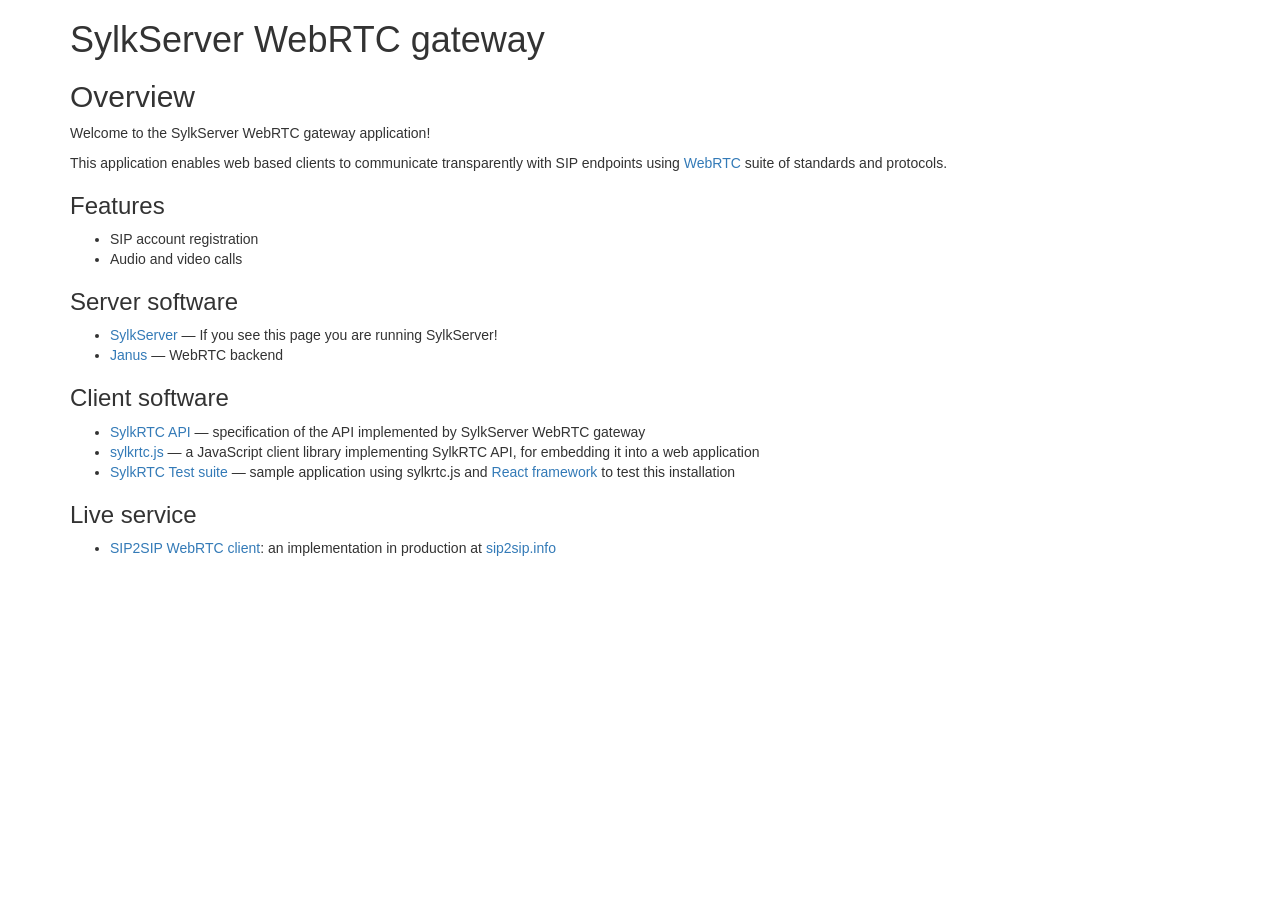
==== resources/html/webrtcgateway/index.html @ 0e6768ba "Update sylkrtc.js' URL" ====
<!DOCTYPE html>
<html lang="en">
  <head>
    <meta charset="utf-8">
    <meta http-equiv="X-UA-Compatible" content="IE=edge">
    <meta name="viewport" content="width=device-width, initial-scale=1">
    <title>SylkServer WebRTC gateway</title>

    <!-- Bootstrap -->
    <link rel="stylesheet" href="https://maxcdn.bootstrapcdn.com/bootstrap/3.3.5/css/bootstrap.min.css">

  </head>
  <body>
      <div class="container">
          <h1>SylkServer WebRTC gateway</h1>
          <h2>Overview</h2>
          <p>
              Welcome to the SylkServer WebRTC gateway application!
          </p>
          <p>
              This application enables web based clients to communicate
              transparently with SIP endpoints using <a href="http://www.w3.org/TR/webrtc/">WebRTC</a>
              suite of standards and protocols.
          </p>
          <h3>Features</h3>
              <ul>
                  <li>SIP account registration</li>
                  <li>Audio and video calls</li>
              </ul>
          <h3>Server software</h3>
              <ul>
                  <li><a href="http://sylkserver.com">SylkServer</a> &#8212; If you see this page you are running SylkServer!</li>
                  <li><a href="https://github.com/meetecho/janus-gateway">Janus</a> &#8212; WebRTC backend</li>
              </ul>
          <h3>Client software</h3>
              <ul>
                  <li><a href="http://projects.ag-projects.com/projects/sylkserver/wiki/WebRTC">SylkRTC API</a> &#8212; specification of the API implemented by SylkServer WebRTC gateway</li>
                  <li><a href="https://github.com/AGProjects/sylkrtc.js">sylkrtc.js</a> &#8212; a JavaScript client library implementing SylkRTC API, for embedding it into a web application </li>
                  <li><a href="test">SylkRTC Test suite</a> &#8212; sample application using sylkrtc.js and <a href="http://facebook.github.io/react/">React framework</a> to test this installation</li>
              </ul>
          <h3>Live service</h3>
              <ul>
                  <li><a href="https://webrtc.sipthor.net">SIP2SIP WebRTC client</a>: an implementation in production at <a href="http://sip2sip.info">sip2sip.info</a></li>
              </ul>
          </p>
      </div>
  </body>
</html>
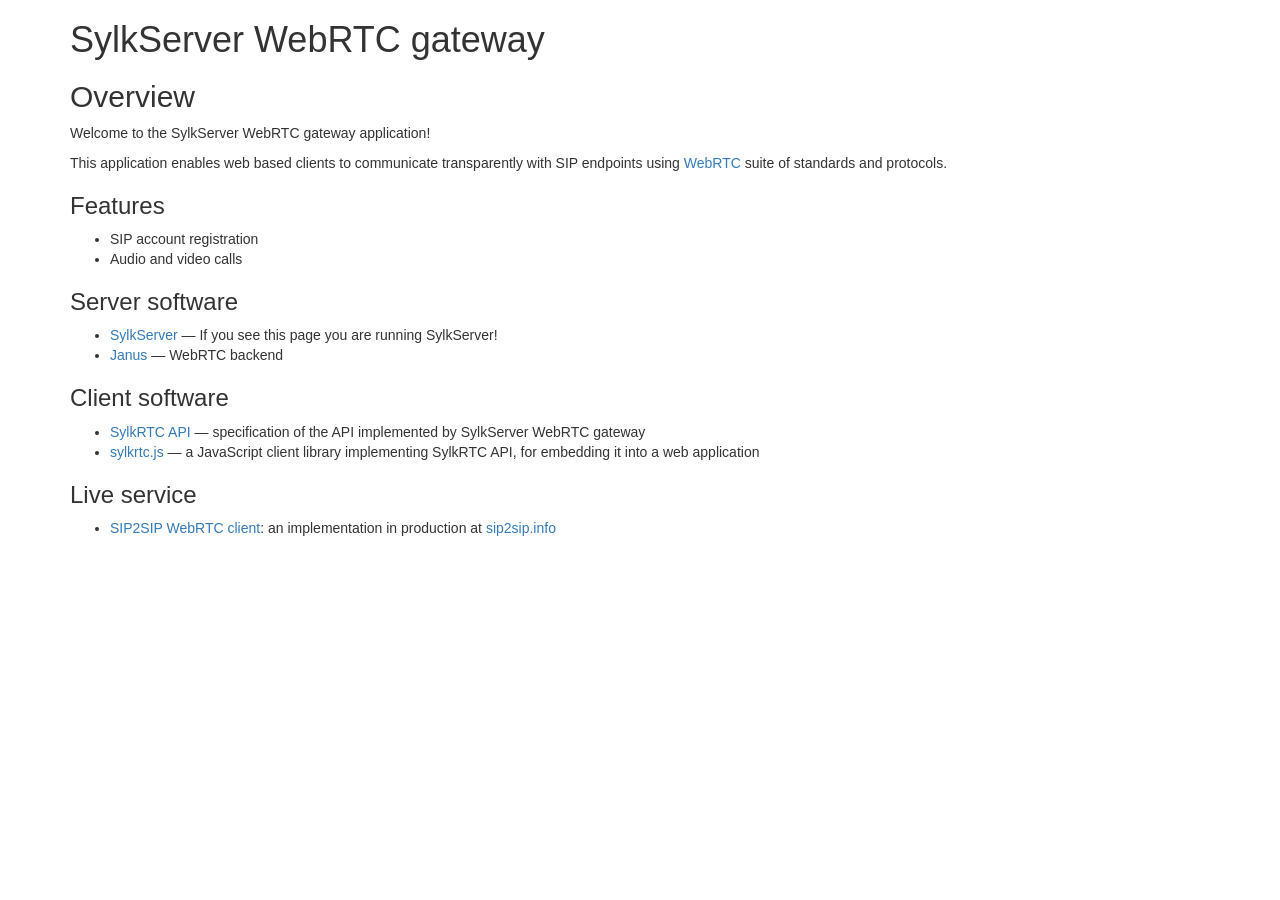
==== commit d1f9fd51: "Remove obsolete sylkrtc test application" ====
--- a/resources/html/webrtcgateway/index.html
+++ b/resources/html/webrtcgateway/index.html
@@ -36,13 +36,11 @@
               <ul>
                   <li><a href="http://projects.ag-projects.com/projects/sylkserver/wiki/WebRTC">SylkRTC API</a> &#8212; specification of the API implemented by SylkServer WebRTC gateway</li>
                   <li><a href="https://github.com/AGProjects/sylkrtc.js">sylkrtc.js</a> &#8212; a JavaScript client library implementing SylkRTC API, for embedding it into a web application </li>
-                  <li><a href="test">SylkRTC Test suite</a> &#8212; sample application using sylkrtc.js and <a href="http://facebook.github.io/react/">React framework</a> to test this installation</li>
               </ul>
           <h3>Live service</h3>
               <ul>
                   <li><a href="https://webrtc.sipthor.net">SIP2SIP WebRTC client</a>: an implementation in production at <a href="http://sip2sip.info">sip2sip.info</a></li>
               </ul>
-          </p>
       </div>
   </body>
 </html>
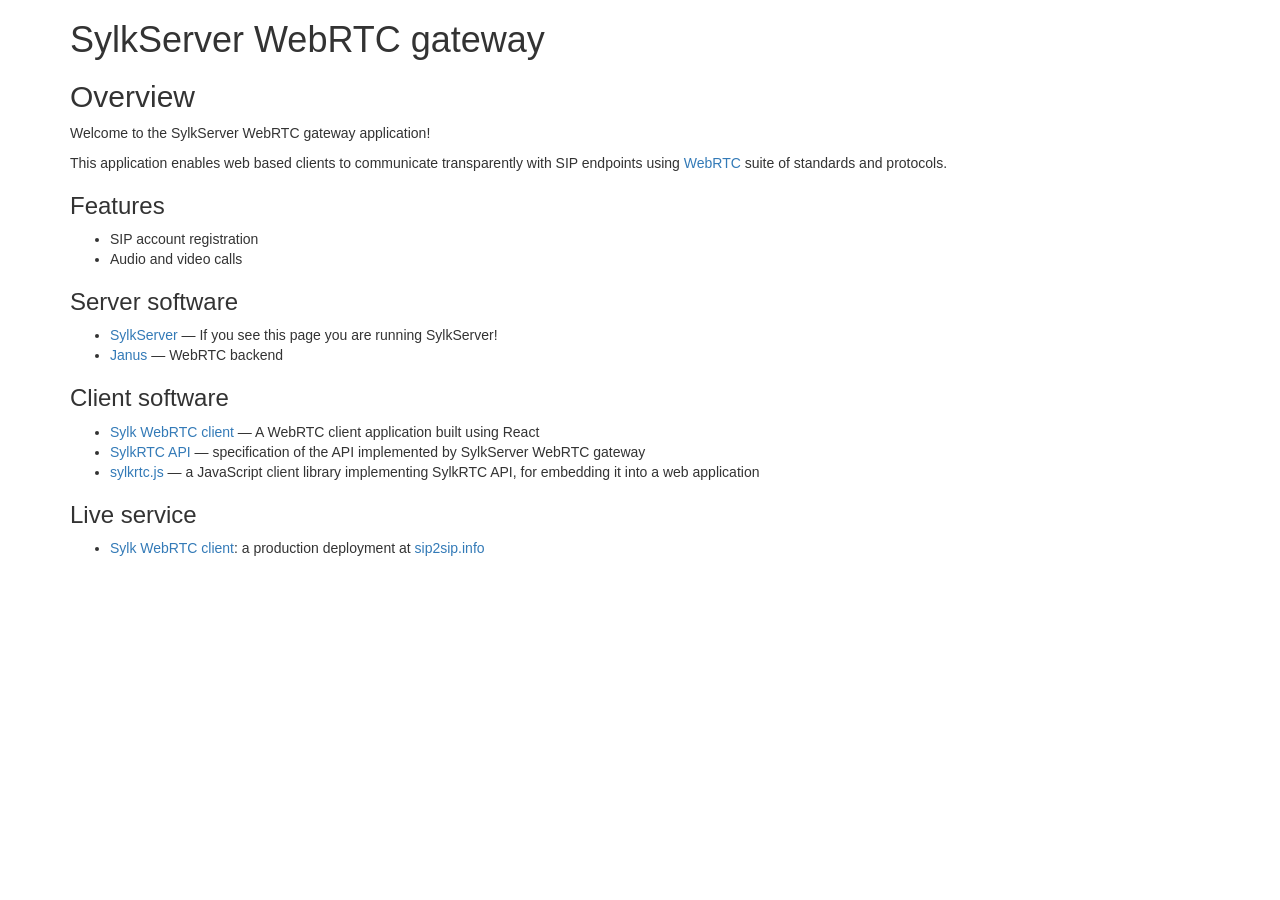
==== commit c7dfeca3: "webrtc: update builtin HTML description page" ====
--- a/resources/html/webrtcgateway/index.html
+++ b/resources/html/webrtcgateway/index.html
@@ -34,12 +34,13 @@
               </ul>
           <h3>Client software</h3>
               <ul>
+                  <li><a href="https://github.com/AGProjects/sylk-webrtc">Sylk WebRTC client</a> &#8212; A WebRTC client application built using React </li>
                   <li><a href="http://projects.ag-projects.com/projects/sylkserver/wiki/WebRTC">SylkRTC API</a> &#8212; specification of the API implemented by SylkServer WebRTC gateway</li>
                   <li><a href="https://github.com/AGProjects/sylkrtc.js">sylkrtc.js</a> &#8212; a JavaScript client library implementing SylkRTC API, for embedding it into a web application </li>
               </ul>
           <h3>Live service</h3>
               <ul>
-                  <li><a href="https://webrtc.sipthor.net">SIP2SIP WebRTC client</a>: an implementation in production at <a href="http://sip2sip.info">sip2sip.info</a></li>
+                  <li><a href="https://webrtc.sipthor.net">Sylk WebRTC client</a>: a production deployment at <a href="http://sip2sip.info">sip2sip.info</a></li>
               </ul>
       </div>
   </body>
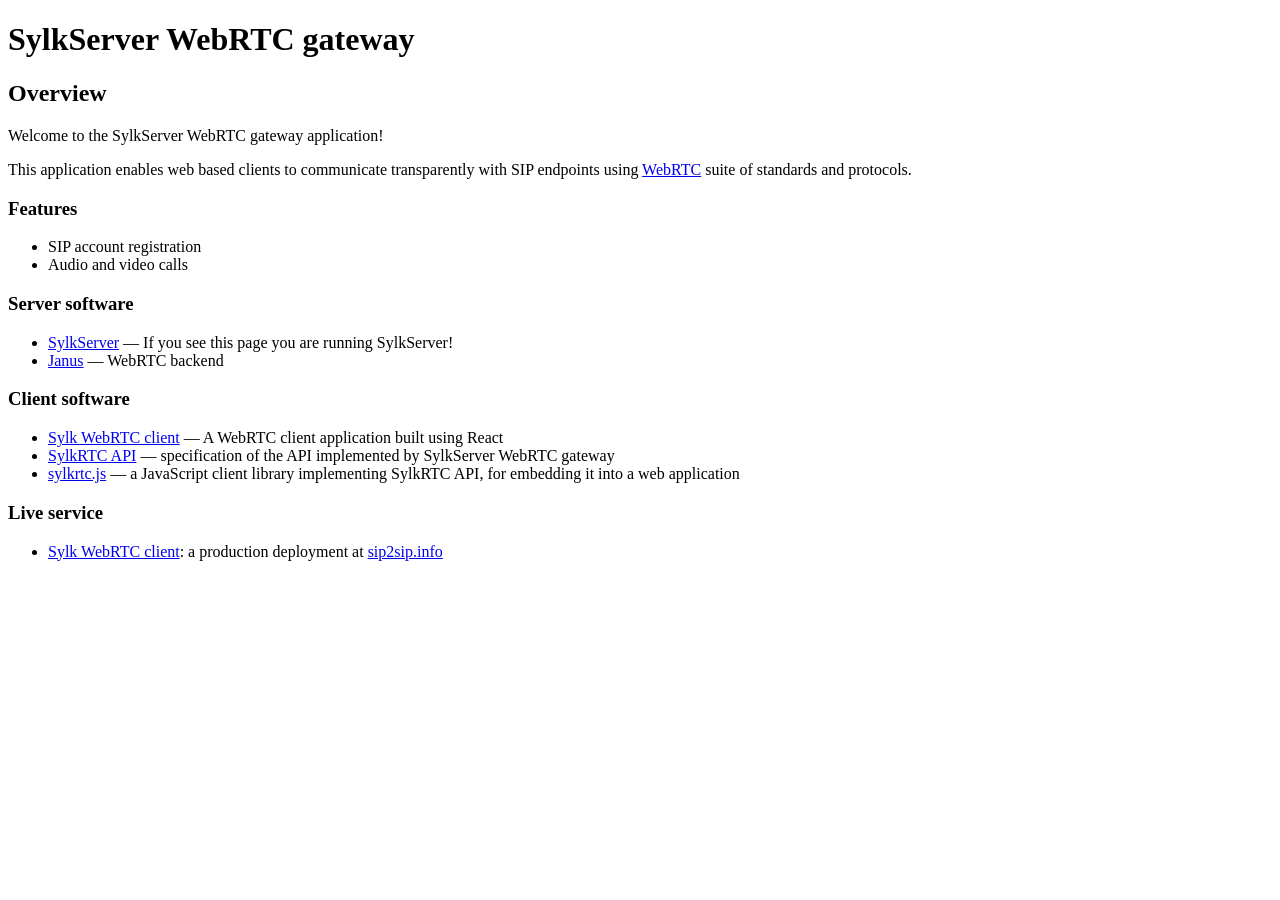
==== commit 732c8e9b: "Use a local copy of bootstrap.min.css" ====
--- a/resources/html/webrtcgateway/index.html
+++ b/resources/html/webrtcgateway/index.html
@@ -7,7 +7,7 @@
     <title>SylkServer WebRTC gateway</title>
 
     <!-- Bootstrap -->
-    <link rel="stylesheet" href="https://maxcdn.bootstrapcdn.com/bootstrap/3.3.5/css/bootstrap.min.css">
+    <link rel="stylesheet" href="file:///usr/share/javascript/bootstrap/css/bootstrap.min.css">
 
   </head>
   <body>
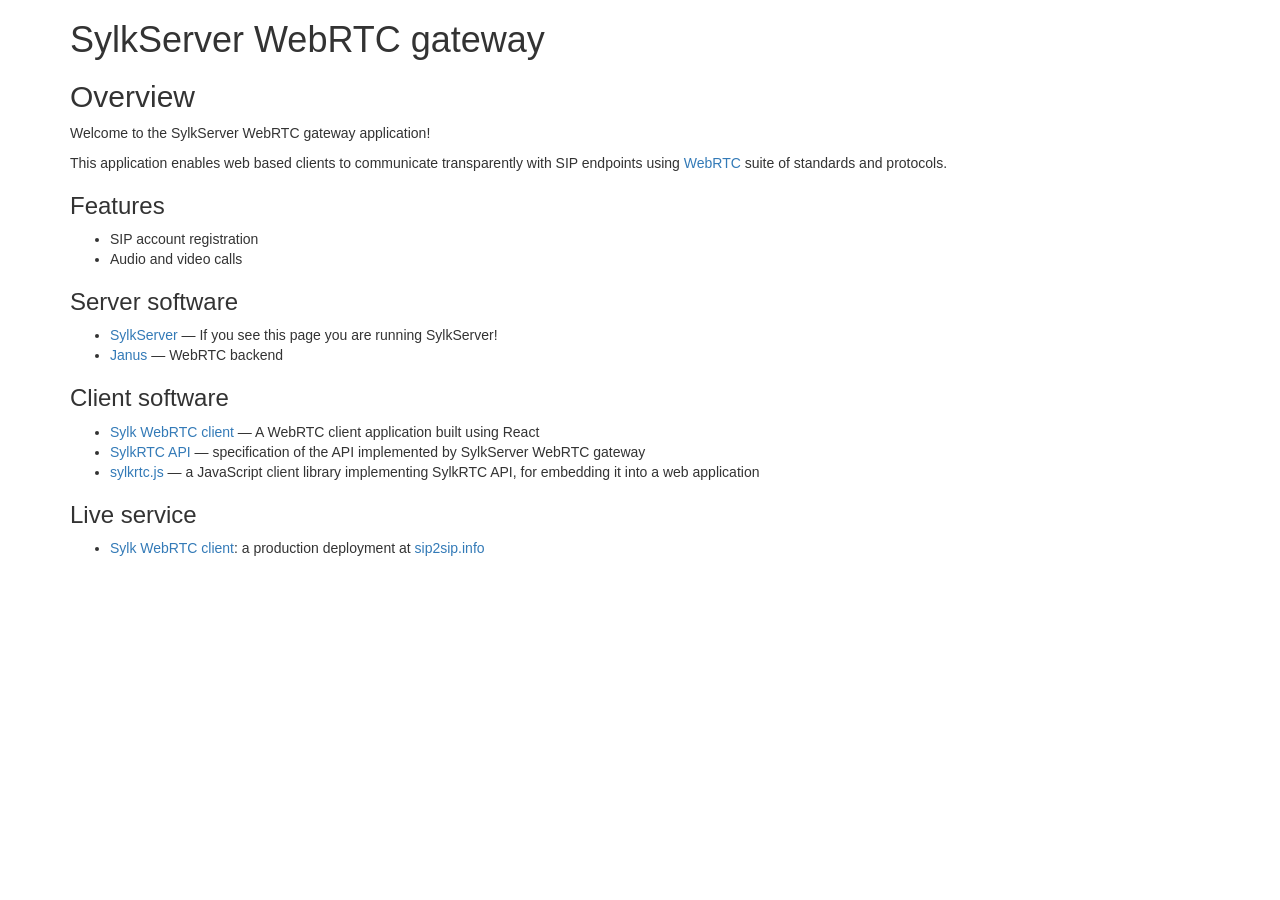
==== commit 141647b7: "ROLLBACK: Use a local copy of bootstrap.min.css" ====
--- a/resources/html/webrtcgateway/index.html
+++ b/resources/html/webrtcgateway/index.html
@@ -7,7 +7,7 @@
     <title>SylkServer WebRTC gateway</title>
 
     <!-- Bootstrap -->
-    <link rel="stylesheet" href="file:///usr/share/javascript/bootstrap/css/bootstrap.min.css">
+    <link rel="stylesheet" href="https://maxcdn.bootstrapcdn.com/bootstrap/3.3.5/css/bootstrap.min.css">
 
   </head>
   <body>
